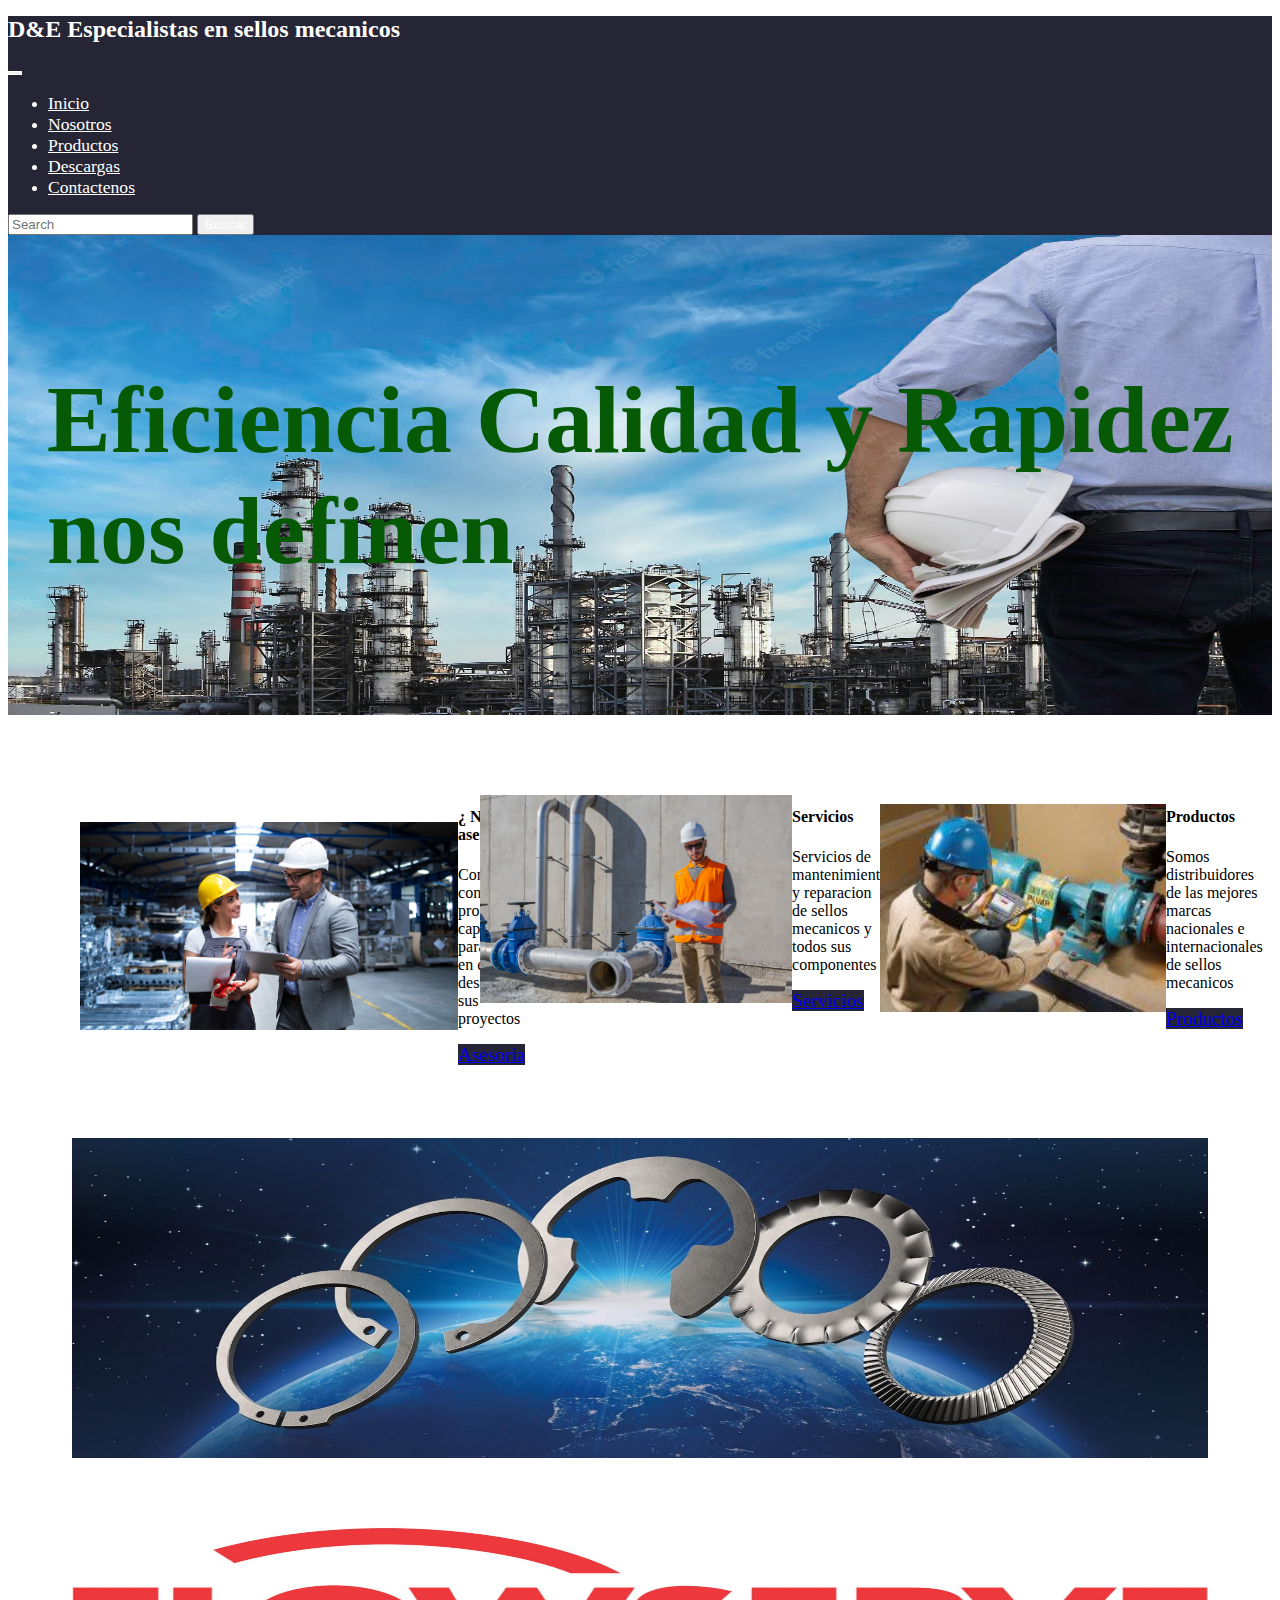
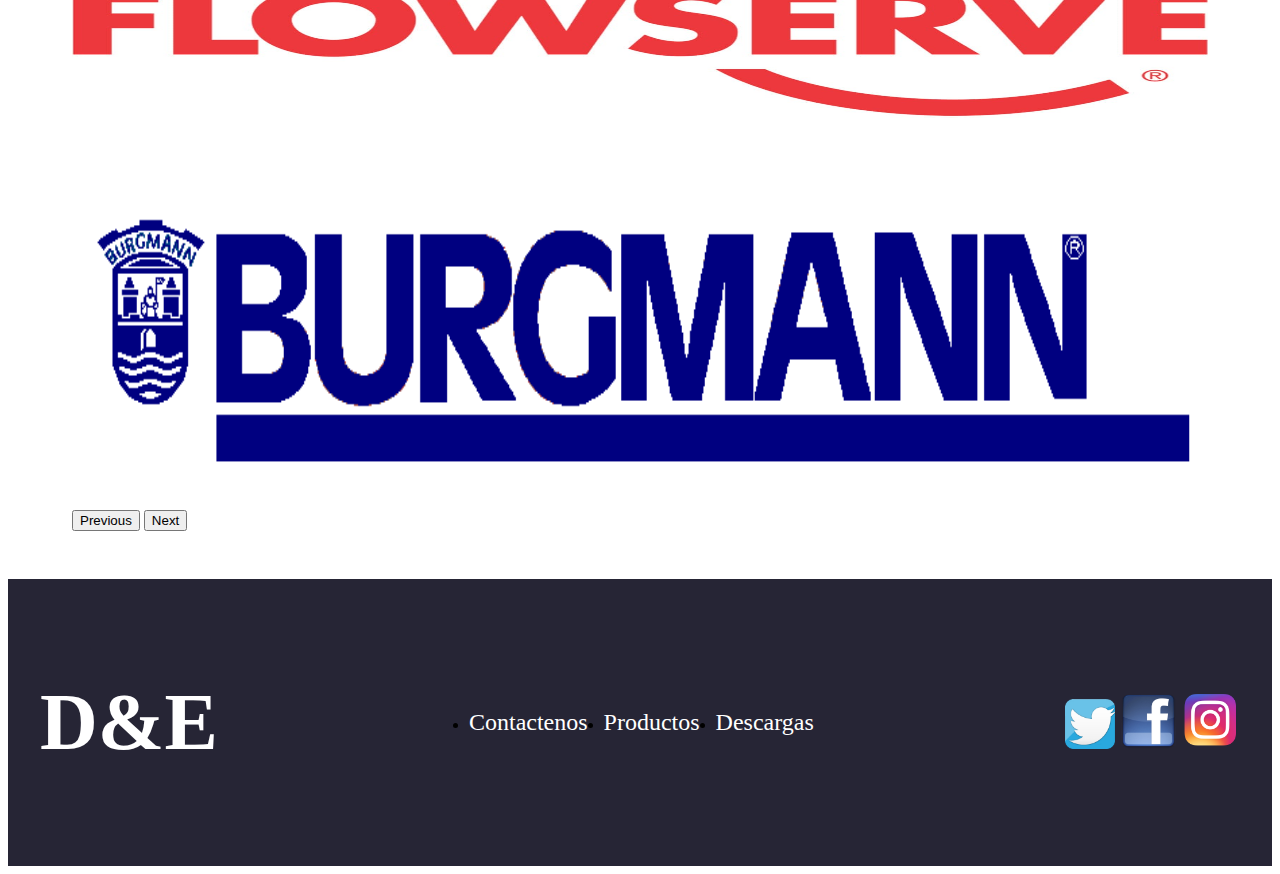
==== index.html @ 593c3234 "footer,descriccion,favicon del index terminado" ====
<!DOCTYPE html>
<html lang="en">

<head>
    <meta charset="UTF-8">
    <meta http-equiv="X-UA-Compatible" content="IE=edge">
    <meta name="viewport" content="width=device-width, initial-scale=1.0">
    <link rel="shortcut icon" href="img/logo_d&e.webp" type="image/x-icon">
    <meta name="description" content="En D&E somos especialistas en mantenimiento, reparacion y distribucion de sellos mecanicos y todos sus componentes con mas de 10 años experencia en el area">
    <title>D&E Especialistas en sellos mecanicos -- Inicio</title>
    <link href="https://cdn.jsdelivr.net/npm/bootstrap@5.3.0-alpha1/dist/css/bootstrap.min.css" rel="stylesheet"
        integrity="sha384-GLhlTQ8iRABdZLl6O3oVMWSktQOp6b7In1Zl3/Jr59b6EGGoI1aFkw7cmDA6j6gD" crossorigin="anonymous">
    <link rel="stylesheet" href="css/style.css">
</head>

<body>
    <header class="cabezera">
        <nav class="navbar navbar-expand-lg">
            <div class="container-fluid">
                <h1>D&E Especialistas en sellos mecanicos</h1>
                <button class="navbar-toggler menu-desplegable" type="button" data-bs-toggle="collapse"
                    data-bs-target="#navbarSupportedContent" aria-controls="navbarSupportedContent"
                    aria-expanded="false" aria-label="Toggle navigation">
                    <span class="navbar-toggler-icon"></span>
                </button>
                <div class="collapse navbar-collapse" id="navbarSupportedContent">
                    <ul class="navbar-nav me-auto ">
                        <li class="nav-item">
                            <a class="nav-link" aria-current="page" href="index.html">Inicio</a>
                        </li>
                        <li class="nav-item">
                            <a class="nav-link" href="html/nosotros.html">Nosotros</a>
                        </li>
                        <li class="nav-item">
                            <a class="nav-link" href="html/productos.html">Productos</a>
                        </li>
                        <li class="nav-item">
                            <a class="nav-link" href="html/descargas.htm">Descargas</a>
                        </li>
                        <li class="nav-item">
                            <a class="nav-link" href="html/contactenos.html">Contactenos</a>
                        </li>
                    </ul>
                    <form class="d-flex" role="search">
                        <input class="form-control me-2" type="search" placeholder="Search" aria-label="Search">
                        <button class="btn btn-outline-success" type="submit">Buscar</button>
                    </form>
                </div>
            </div>
        </nav>
    </header>
    <main>
        <div class="contenedor-img-entrada">
            <div class="text-center contenedor-texto-img-entrada ">
                <h2>Eficiencia Calidad y Rapidez <br> nos definen</h2>
            </div>
        </div>

        <div class="card-index">

            <div>
                <div class="card text-center" style="width: 20rem;">
                    <img src="img/imagen-inicio3.jpg" class="card-img-top img-card" alt="asesoria">
                    <div class="card-body">
                        <h4 class="card-title">¿ Necesita asesoria ?</h4>
                        <p class="card-text">Contamos con profesionales capacitados para guiarlo en el desarrollo de sus
                            proyectos</p>
                        <a href="html/contactenos.html" class="btn btn-primary boton">Asesoria</a>
                    </div>
                </div>
            </div>
            <div>
                <div class="card text-center" style="width: 20rem;">
                    <img src="img/imagen-inicio1.jpg" class="card-img-top img-card" alt="Servicios">
                    <div class="card-body">
                        <h4 class="card-title">Servicios</h4>
                        <p class="card-text">Servicios de mantenimiento y reparacion de sellos mecanicos y todos sus
                            componentes</p>
                        <a href="html/contactenos.html" class="btn btn-primary boton">Servicios</a>
                    </div>
                </div>
            </div>
            <div>
                <div class="card text-center" style="width: 20rem;">
                    <img src="img/images (3).jfif" class="card-img-top img-card" alt="Productos">
                    <div class="card-body">
                        <h4 class="card-title">Productos</h4>
                        <p class="card-text">Somos distribuidores de las mejores marcas nacionales e internacionales de
                            sellos mecanicos</p>
                        <a href="html/productos.html" class="btn btn-primary boton">Productos</a>
                    </div>
                </div>
            </div>
        </div>
        <div class="contenedor-carrusel">
            <div class="carusel">
                <div id="carouselExampleFade" class="carousel slide carousel-fade " data-bs-ride="carousel">
                    <div class="carousel-inner">
                        <div class="carousel-item active">
                            <img src="img/gamma-beneri.jpg" class="d-block img-carrusel" alt="...">
                        </div>
                        <div class="carousel-item">
                            <img src="img/flowserve-logo.jpg" class="d-block img-carrusel" alt="...">
                        </div>
                        <div class="carousel-item">
                            <img src="img/burgmann.png" class="d-block img-carrusel" alt="...">
                        </div>
                    </div>
                    <button class="carousel-control-prev" type="button" data-bs-target="#carouselExampleFade"
                        data-bs-slide="prev">
                        <span class="carousel-control-prev-icon" aria-hidden="true"></span>
                        <span class="visually-hidden">Previous</span>
                    </button>
                    <button class="carousel-control-next" type="button" data-bs-target="#carouselExampleFade"
                        data-bs-slide="next">
                        <span class="carousel-control-next-icon" aria-hidden="true"></span>
                        <span class="visually-hidden">Next</span>
                    </button>
                </div>
            </div>
        </div>
    </main>
    <footer>
        <div class="contenedor-footer">

            <div class="logo-footer">
                <h2>D&E</h2>
            </div>

            <div class="contenedor-ul">
                <ul>
                    <li>
                        <a href="html/contactenos.html">Contactenos</a>
                    </li>
                    <li>
                        <a href="html/productos.html">Productos</a>
                    </li>
                    <li>
                        <a href="html/descargas.htm">Descargas</a>
                    </li>
                </ul>
            </div>
            <div class="contenedor-redes">
                <div>
                    <a href="https://twitter.com/?lang=es" target="_blank">
                        <img src="img/icono-twitter.jpg" alt="twitter" width="50px">
                    </a>
                    <a href="https://es-la.facebook.com/" target="_blank">
                        <img src="img/icono-facebook.png" alt="facebook" width="55px">
                    </a>
                    <a href="https://www.instagram.com/" target= "_blank">
                        <img src="img/icono-instagram.png" alt="instagram" width="58px">
                    </a>
                </div>
            </div>

        </div>
    </footer>


    <script src="https://cdn.jsdelivr.net/npm/bootstrap@5.3.0-alpha1/dist/js/bootstrap.bundle.min.js"
        integrity="sha384-w76AqPfDkMBDXo30jS1Sgez6pr3x5MlQ1ZAGC+nuZB+EYdgRZgiwxhTBTkF7CXvN"
        crossorigin="anonymous"></script>
</body>

</html>
---- css/style.css ----
.cabezera {
  background-color: rgb(38, 37, 53);
  color: white;
}
.cabezera h1 {
  font-size: 1.5rem;
  margin-right: 6rem;
}
.cabezera a {
  color: white;
  font-size: 1.1rem;
}
.cabezera a:hover {
  color: rgba(31, 151, 31, 0.797);
}
.cabezera .btn {
  color: white;
}
.cabezera .navbar-toggler-icon {
  background-image: url("data:image/svg+xml,%3csvg xmlns='http://www.w3.org/2000/svg' viewBox='0 0 30 30'%3e%3cpath stroke='rgba(31, 151, 31, 0.797)' stroke-linecap='round' stroke-miterlimit='10' stroke-width='2' d='M4 7h22M4 15h22M4 23h22'/%3e%3c/svg%3e");
}
.cabezera .menu-desplegable {
  border: 1px solid white;
  box-shadow: none;
}

footer {
  background-color: rgb(38, 37, 53);
}

.contenedor-footer {
  padding: 2rem;
  display: flex;
  flex-wrap: wrap;
  justify-content: space-between;
}
.contenedor-footer h2 {
  font-size: 5rem;
  color: white;
}
.contenedor-footer .contenedor-ul {
  display: flex;
  align-items: center;
}
.contenedor-footer ul {
  display: flex;
  gap: 1rem;
  padding: 0;
}
.contenedor-footer a {
  text-decoration: none;
  color: white;
  font-size: 1.5rem;
}
.contenedor-footer a:hover {
  color: rgba(31, 151, 31, 0.797);
}
.contenedor-footer .contenedor-redes {
  display: flex;
  align-items: center;
}

main {
  overflow: hidden;
}

footer {
  overflow: hidden;
}

.contenedor-img-entrada {
  background-image: url(../img/imagen-entrada.webp);
  width: 100%;
  height: 30rem;
  background-size: 100% 100%;
  display: flex;
  justify-content: center;
  align-items: center;
}
.contenedor-img-entrada .contenedor-texto-img-entrada {
  margin: 1rem;
}
.contenedor-img-entrada h2 {
  font-size: 6rem;
  color: rgb(6, 90, 6);
}

.card-index {
  margin: 4rem;
  display: flex;
  flex-flow: row wrap;
  gap: 4rem;
  justify-content: space-around;
}
.card-index .card {
  display: flex;
  align-items: center;
  padding: 0.5rem;
}
.card-index .img-card {
  height: 13rem;
}
.card-index a {
  font-size: 1.2rem;
}
.card-index a:hover {
  background-color: rgb(48, 36, 97);
}

.contenedor-carrusel {
  width: auto;
  margin: 1rem;
}
.contenedor-carrusel .img-carrusel {
  width: 100%;
  height: 20rem;
}
.contenedor-carrusel .carusel {
  margin: 3rem;
}

.boton {
  background-color: rgb(38, 37, 53);
  width: 80%;
}

/*# sourceMappingURL=style.css.map */
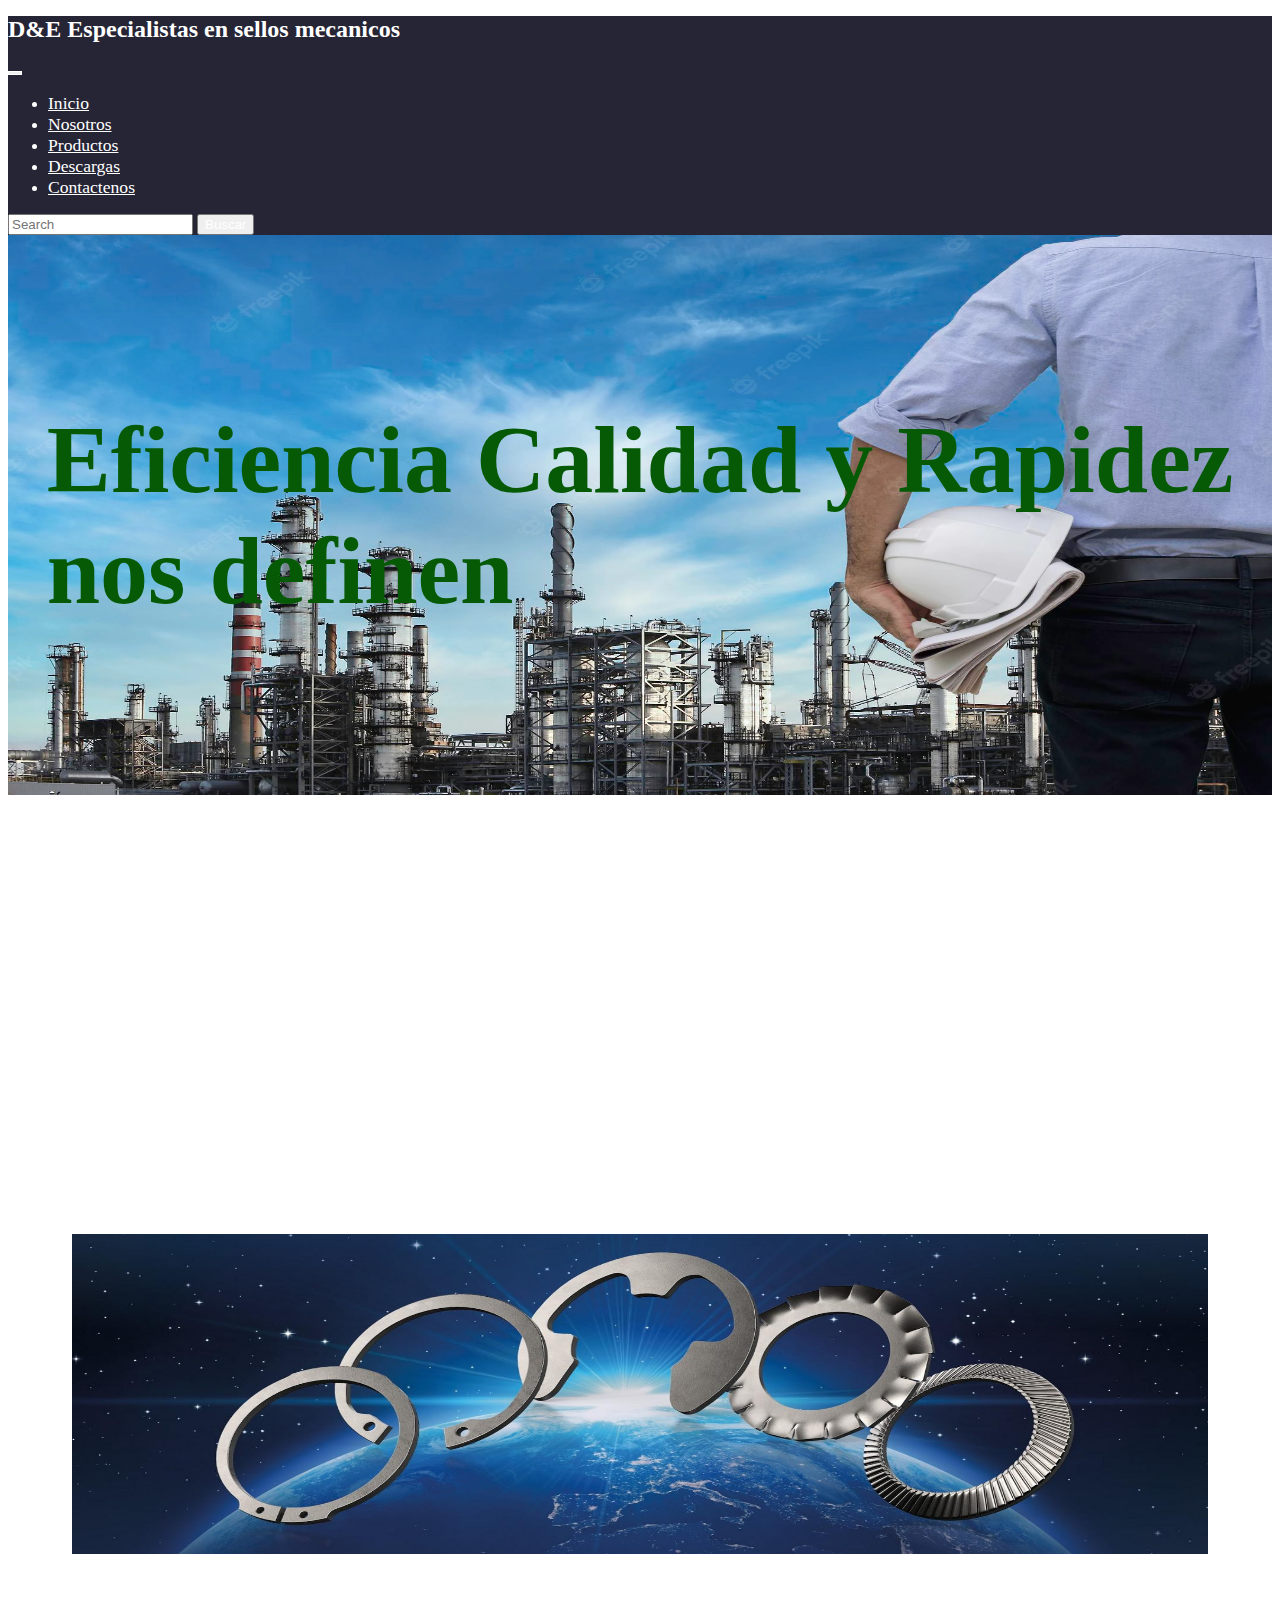
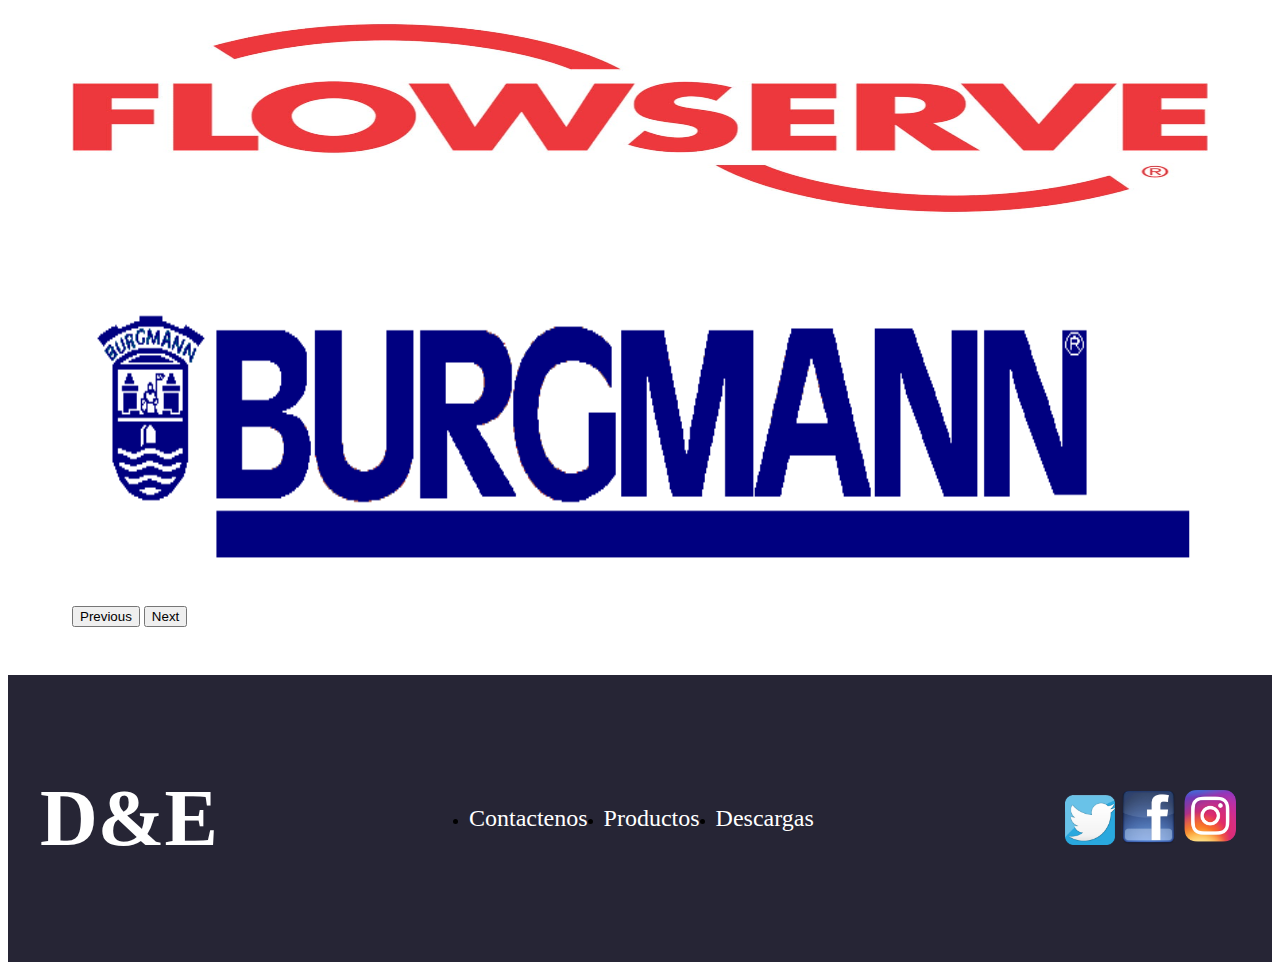
==== commit de543ddc: "Pagina de descargas terminada" ====
--- a/index.html
+++ b/index.html
@@ -7,10 +7,11 @@
     <meta name="viewport" content="width=device-width, initial-scale=1.0">
     <link rel="shortcut icon" href="img/logo_d&e.webp" type="image/x-icon">
     <meta name="description" content="En D&E somos especialistas en mantenimiento, reparacion y distribucion de sellos mecanicos y todos sus componentes con mas de 10 años experencia en el area">
-    <title>D&E Especialistas en sellos mecanicos -- Inicio</title>
+    <link href="https://unpkg.com/aos@2.3.1/dist/aos.css" rel="stylesheet">
     <link href="https://cdn.jsdelivr.net/npm/bootstrap@5.3.0-alpha1/dist/css/bootstrap.min.css" rel="stylesheet"
         integrity="sha384-GLhlTQ8iRABdZLl6O3oVMWSktQOp6b7In1Zl3/Jr59b6EGGoI1aFkw7cmDA6j6gD" crossorigin="anonymous">
     <link rel="stylesheet" href="css/style.css">
+    <title>D&E Especialistas en sellos mecanicos -- Inicio</title>
 </head>
 
 <body>
@@ -57,8 +58,9 @@
         </div>
 
         <div class="card-index">
+   
 
-            <div>
+            <div data-aos="fade-down" data-aos-easing="linear" data-aos-duration="1000" >
                 <div class="card text-center" style="width: 20rem;">
                     <img src="img/imagen-inicio3.jpg" class="card-img-top img-card" alt="asesoria">
                     <div class="card-body">
@@ -69,7 +71,7 @@
                     </div>
                 </div>
             </div>
-            <div>
+            <div data-aos="fade-down" data-aos-easing="linear" data-aos-duration="1400" >
                 <div class="card text-center" style="width: 20rem;">
                     <img src="img/imagen-inicio1.jpg" class="card-img-top img-card" alt="Servicios">
                     <div class="card-body">
@@ -80,7 +82,7 @@
                     </div>
                 </div>
             </div>
-            <div>
+            <div data-aos="fade-down" data-aos-easing="linear" data-aos-duration="1800" >
                 <div class="card text-center" style="width: 20rem;">
                     <img src="img/images (3).jfif" class="card-img-top img-card" alt="Productos">
                     <div class="card-body">
@@ -136,7 +138,7 @@
                         <a href="html/productos.html">Productos</a>
                     </li>
                     <li>
-                        <a href="html/descargas.htm">Descargas</a>
+                        <a href="html/descargas.html">Descargas</a>
                     </li>
                 </ul>
             </div>
@@ -157,7 +159,8 @@
         </div>
     </footer>
 
-
+    <script src="https://unpkg.com/aos@2.3.1/dist/aos.js"></script>
+    <script>AOS.init();</script> 
     <script src="https://cdn.jsdelivr.net/npm/bootstrap@5.3.0-alpha1/dist/js/bootstrap.bundle.min.js"
         integrity="sha384-w76AqPfDkMBDXo30jS1Sgez6pr3x5MlQ1ZAGC+nuZB+EYdgRZgiwxhTBTkF7CXvN"
         crossorigin="anonymous"></script>
--- a/css/style.css
+++ b/css/style.css
@@ -71,7 +71,7 @@
 .contenedor-img-entrada {
   background-image: url(../img/imagen-entrada.webp);
   width: 100%;
-  height: 30rem;
+  height: 35rem;
   background-size: 100% 100%;
   display: flex;
   justify-content: center;
@@ -87,6 +87,7 @@
 
 .card-index {
   margin: 4rem;
+  margin-top: 5rem;
   display: flex;
   flex-flow: row wrap;
   gap: 4rem;
@@ -124,4 +125,42 @@
   width: 80%;
 }
 
+.contenedor-main-nosotros {
+  margin: 2rem;
+}
+
+.Contenedor-titulo-productos h2 {
+  font-size: 3rem;
+}
+
+.contenedor-principal-card, .Contenedor-titulo-productos {
+  margin: 2rem;
+  padding: 1rem;
+}
+.contenedor-principal-card .contenedor-contenido-card, .Contenedor-titulo-productos .contenedor-contenido-card {
+  margin-bottom: 1rem;
+}
+.contenedor-principal-card .card:hover, .Contenedor-titulo-productos .card:hover {
+  position: relative;
+  bottom: 1px;
+  box-shadow: 10px 10px 20px black;
+}
+.contenedor-principal-card img, .Contenedor-titulo-productos img {
+  width: 15rem;
+  height: 10rem;
+  margin: 1.5rem;
+}
+
+.boton-descarga {
+  background-color: rgb(38, 37, 53);
+}
+.boton-descarga:hover {
+  background-color: rgb(48, 36, 97);
+}
+.boton-descarga:hover:hover {
+  position: relative;
+  bottom: 1px;
+  box-shadow: 10px 10px 20px black;
+}
+
 /*# sourceMappingURL=style.css.map */
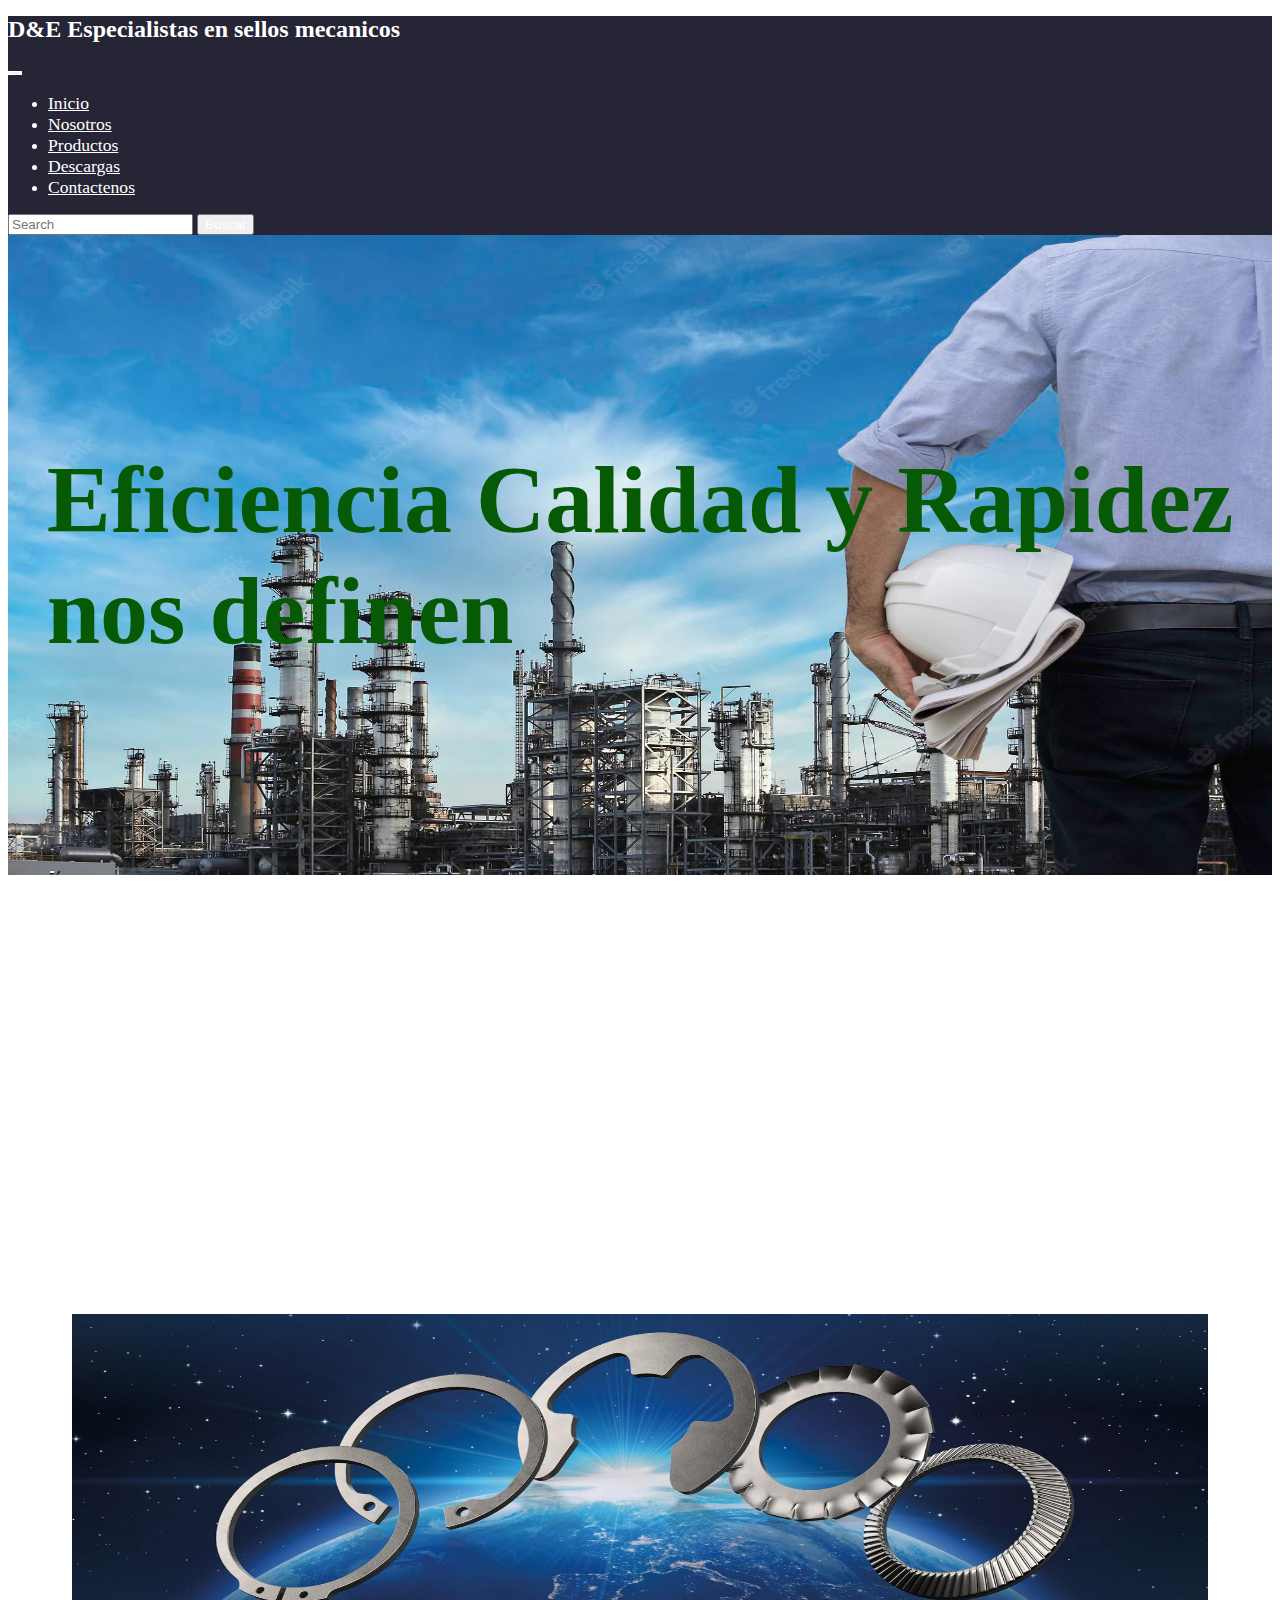
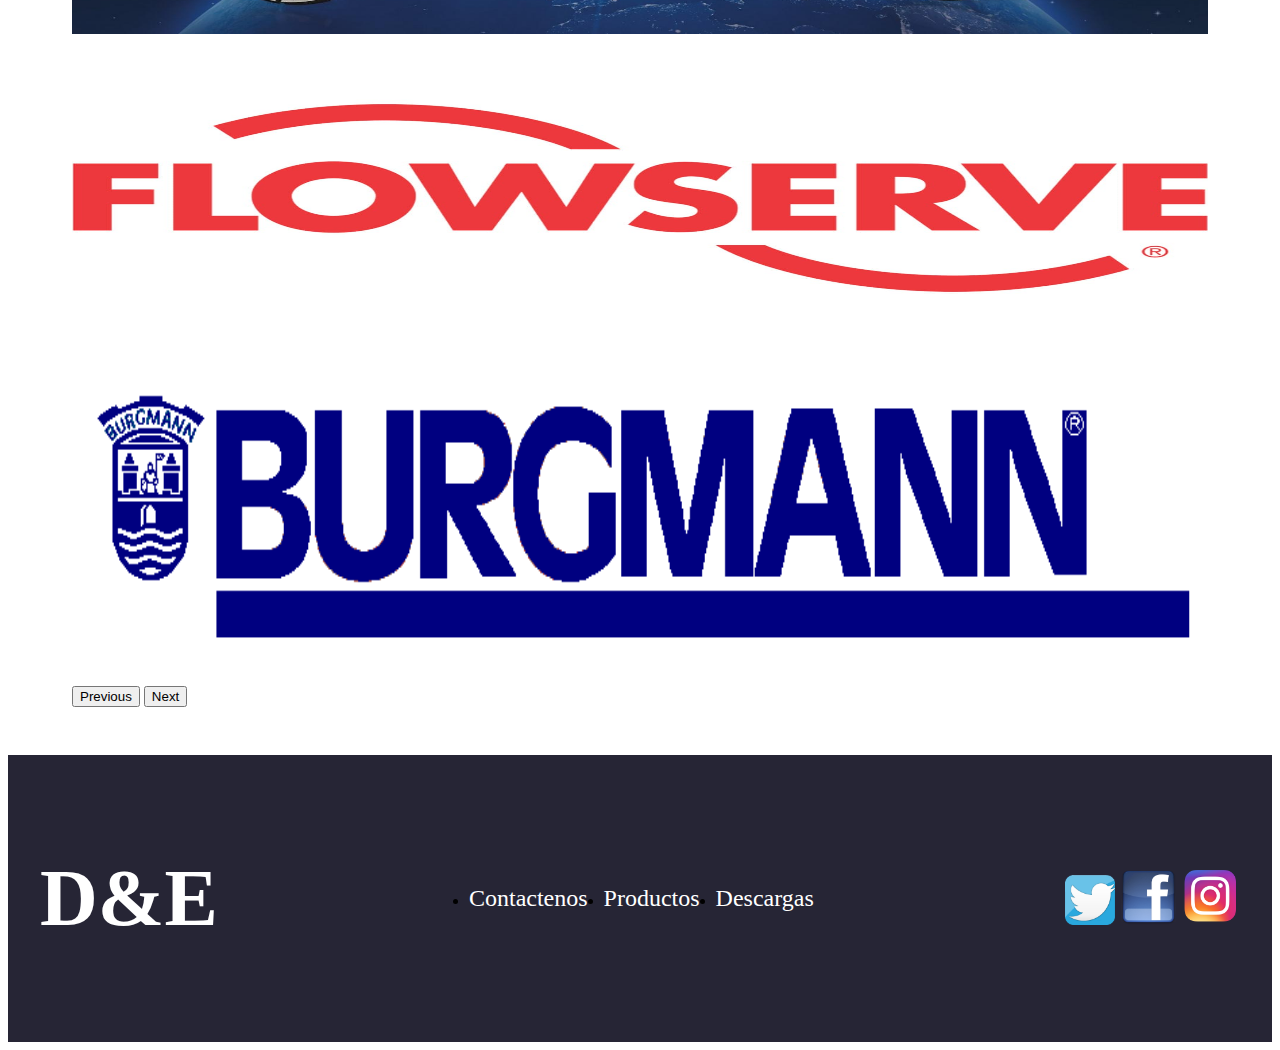
==== commit df77864c: "Terminamos de anexar toda la informacion al sitio web" ====
--- a/index.html
+++ b/index.html
@@ -36,7 +36,7 @@
                             <a class="nav-link" href="html/productos.html">Productos</a>
                         </li>
                         <li class="nav-item">
-                            <a class="nav-link" href="html/descargas.htm">Descargas</a>
+                            <a class="nav-link" href="html/descargas.html">Descargas</a>
                         </li>
                         <li class="nav-item">
                             <a class="nav-link" href="html/contactenos.html">Contactenos</a>
--- a/css/style.css
+++ b/css/style.css
@@ -11,7 +11,7 @@
   font-size: 1.1rem;
 }
 .cabezera a:hover {
-  color: rgba(31, 151, 31, 0.797);
+  color: rgba(31, 151, 31, 0.991);
 }
 .cabezera .btn {
   color: white;
@@ -53,7 +53,7 @@
   font-size: 1.5rem;
 }
 .contenedor-footer a:hover {
-  color: rgba(31, 151, 31, 0.797);
+  color: rgba(31, 151, 31, 0.991);
 }
 .contenedor-footer .contenedor-redes {
   display: flex;
@@ -71,7 +71,7 @@
 .contenedor-img-entrada {
   background-image: url(../img/imagen-entrada.webp);
   width: 100%;
-  height: 35rem;
+  height: 40rem;
   background-size: 100% 100%;
   display: flex;
   justify-content: center;
@@ -163,4 +163,64 @@
   box-shadow: 10px 10px 20px black;
 }
 
+.contenedor-main-contacto {
+  margin: 1px;
+  background-image: url(../img/fondo-contacto.jpg);
+  width: auto;
+  background-size: 100% 100%;
+  display: flex;
+  justify-content: end;
+}
+.contenedor-main-contacto .contenedor-formulario-principal {
+  width: 35rem;
+  height: auto;
+  background-color: rgba(3, 3, 14, 0.662);
+  box-shadow: 10px 10px 50px rgb(22, 22, 45);
+  color: white;
+  overflow: hidden;
+  padding: 3.5rem;
+}
+.contenedor-main-contacto .contenedor-formulario-principal .contenedor-formulario-secundario {
+  display: flex;
+  flex-flow: column wrap;
+  gap: 0.2rem;
+}
+.contenedor-main-contacto .contenedor-formulario-principal .contenedor-formulario-secundario input:not([type=submit]) {
+  border: none;
+  border-bottom: 2px solid white;
+  background-color: initial;
+  color: white;
+}
+.contenedor-main-contacto .contenedor-formulario-principal .contenedor-formulario-secundario .boton-formulario {
+  width: 8rem;
+  background-color: rgba(31, 151, 31, 0.991);
+  border: 1px solid rgb(6, 90, 6);
+  margin-bottom: 3.5rem;
+}
+.contenedor-main-contacto .contenedor-formulario-principal .contenedor-formulario-secundario .boton-formulario:hover {
+  position: relative;
+  bottom: 1px;
+  background-color: rgb(50, 162, 50);
+}
+.contenedor-main-contacto .contenedor-formulario-principal .contenedor-formulario-secundario textarea {
+  background-color: initial;
+  color: white;
+  width: 100%;
+  margin-bottom: 1rem;
+  outline: none;
+  margin-top: 1rem;
+  height: 10rem;
+  resize: none;
+}
+.contenedor-main-contacto .contenedor-informacio {
+  width: auto;
+}
+.contenedor-main-contacto .contenedor-informacio h3 {
+  font-size: 1.5rem;
+  margin-bottom: 1.5rem;
+}
+.contenedor-main-contacto .contenedor-informacio .info-contacto {
+  font-weight: bolder;
+}
+
 /*# sourceMappingURL=style.css.map */
